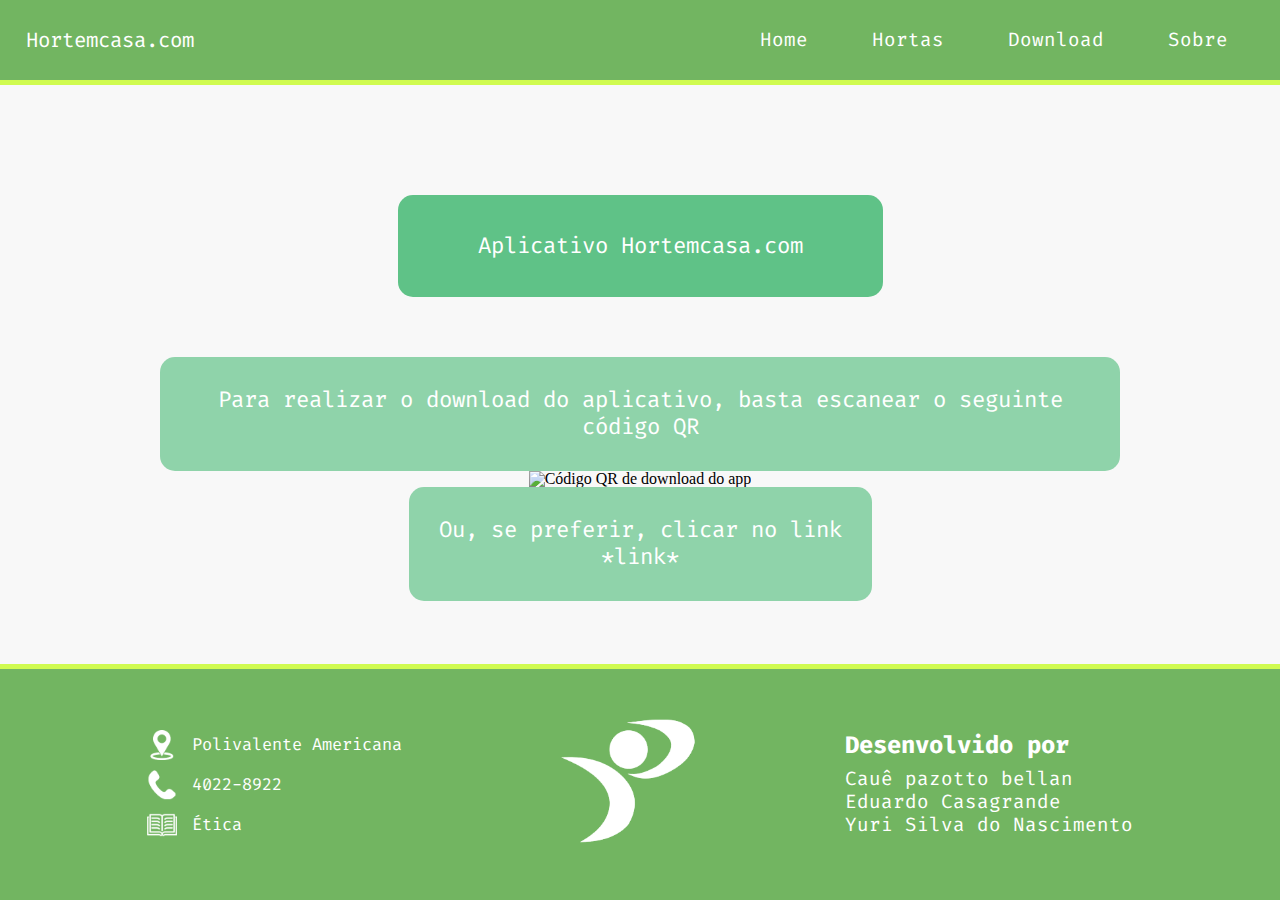
==== pages/download.html @ 203ae02d "Site Hortemcasa 90%" ====
<!DOCTYPE html>
<html lang="pt-BR">
	<head>
		<meta charset="UTF-8" />
		<meta http-equiv="X-UA-Compatible" content="IE=edge" />
		<meta name="viewport" content="width=device-width, initial-scale=1.0" />

		<link rel="stylesheet" href="../styles/reset.css" />
		<link rel="stylesheet" href="../styles/header.css" />
		<link rel="stylesheet" href="../styles/home-download-page.css" />
		<link rel="stylesheet" href="../styles/main-footer.css" />

		<link
			rel="shortcut icon"
			href="https://travelpedia.com.br/wp-content/uploads/2018/09/alface-icon.png"
			type="image/x-icon"
		/>

		<title>Horta em casa</title>
	</head>
	<body>
		<header class="main-header">
			<button class="main-logo">Hortemcasa.com</button>

			<div class="header-btns">
				<a href="../index.html" class="home-btn">Home</a>
				<a href="../pages/hortas.html" class="hortas-btn">Hortas</a>
				<a href="download.html" class="sobre-btn">Download</a>
				<a href="../pages/sobre.html" class="contato-btn">Sobre</a>
			</div>
		</header>

		<section class="main-sobre">
			<p class="main-download-title">Aplicativo Hortemcasa.com</p>
			<p class="main-download-text">
				Para realizar o download do aplicativo, basta escanear o seguinte código
				QR
			</p>
			<img src="#" alt="Código QR de download do app" />
			<p class="main-download-text">
				Ou, se preferir, clicar no link <br />
				*link*
			</p>
		</section>

		<footer class="main-footer -fixed">
			<div class="main-footer-left">
				<div class="footer-left-content">
					<img
						class="location-img"
						src="../src/png-location.png"
						alt="Ícone Localização"
					/>
					<p class="footer-icon-text">Polivalente Americana</p>
				</div>
				<div class="footer-left-content">
					<img
						class="location-img"
						src="../src/png-telefone.png"
						alt="Ícone Telefone"
					/>
					<p class="footer-icon-text">4022-8922</p>
				</div>
				<div class="footer-left-content">
					<img
						class="location-img"
						src="../src/png-livro.png"
						alt="Ícone Livro"
					/>
					<p class="footer-icon-text">Ética</p>
				</div>
			</div>

			<div class="main-footer-right">
				<img
					class="logo-polivalente"
					src="../src/png-polivalente.png"
					alt="Logo Polivalente"
				/>
			</div>

			<div class="main-footer-center">
				<p class="footer-center-title">Desenvolvido por</p>
				<p class="footer-center-name">Cauê pazotto bellan</p>
				<p class="footer-center-name">Eduardo Casagrande</p>
				<p class="footer-center-name">Yuri Silva do Nascimento</p>
			</div>
		</footer>
	</body>
</html>
---- styles/header.css ----
.main-header {
	height: 80px;
	background-color: #72b561;
	padding: 0 20px;
	border-bottom: solid 5px #d0fb50;
	margin-bottom: 50px;
}

.main-logo {
	border: none;
	background-color: transparent;
	color: white;
	font-size: 1.3rem;
	transition: transform 300ms;
	font-family: "Fira Code";
}

.main-logo:hover {
	cursor: pointer;
}

.header-btns {
	display: flex;
	text-justify: center;
	align-items: center;
}

.header-btns > a {
	border: none;
	background-color: transparent;
	color: white;
	transition: 300ms;
	font-size: 1.2rem;
	padding: 32px;
	font-family: "Fira Code";
}

.header-btns > a:hover {
	cursor: pointer;
	background-color: #d0fb50;
	color: #72b561;
}

.main-header {
	display: flex;
	justify-content: space-between;
}
---- styles/home-download-page.css ----
.main-sobre {
	display: flex;
	flex-direction: column;
	align-items: center;
}

.main-download-title {
	background-color: #5fc287;
	padding: 40px 80px;
	border-radius: 15px;
	font-size: 1.4rem;
	font-family: "Fira Code";
	margin-top: 60px;
	margin-bottom: 60px;
	text-align: center;
	color: white;
}

.main-download-text {
	background-color: #5fc287b0;
	border-radius: 15px;
	padding: 30px;
	text-align: center;
	font-size: 1.4rem;
	font-family: "Fira Code";
	max-width: 900px;
	line-height: 1.2;
	color: white;
}
---- styles/main-footer.css ----
.main-footer {
	display: flex;
	align-items: center;
	justify-content: space-evenly;
	border-top: solid 5px #d0fb50;
	height: auto;
	background-color: #72b561;
	bottom: 0;
	width: auto;
	margin-top: 50px;
	padding: 40px;
}

.main-footer.-fixed {
	position: fixed; /*arrumar essa bomba aqui*/
	left: 0;
	bottom: 0;
	width: 100%;
	padding: 40px 0;
}

.footer-left-content {
	display: flex;
	align-items: center;
	padding: 5px 0;
}

.location-img {
	max-width: 30px;
	max-height: 30px;
	filter: brightness(0) invert(100%);
}

.footer-icon-text {
	color: white;
	font-family: "Fira Code";
	margin-left: 15px;
	font-size: 1.06rem;
}

.main-footer-center > p {
	color: white;
	font-family: "Fira Code";
}

.footer-center-title {
	font-size: 1.5rem;
	font-weight: bold;
	margin-bottom: 10px;
}

.footer-center-name {
	font-size: 1.2rem;
	line-height: 1.2;
}

.logo-polivalente {
	max-width: 150px;
	filter: brightness(0) invert(100);
}
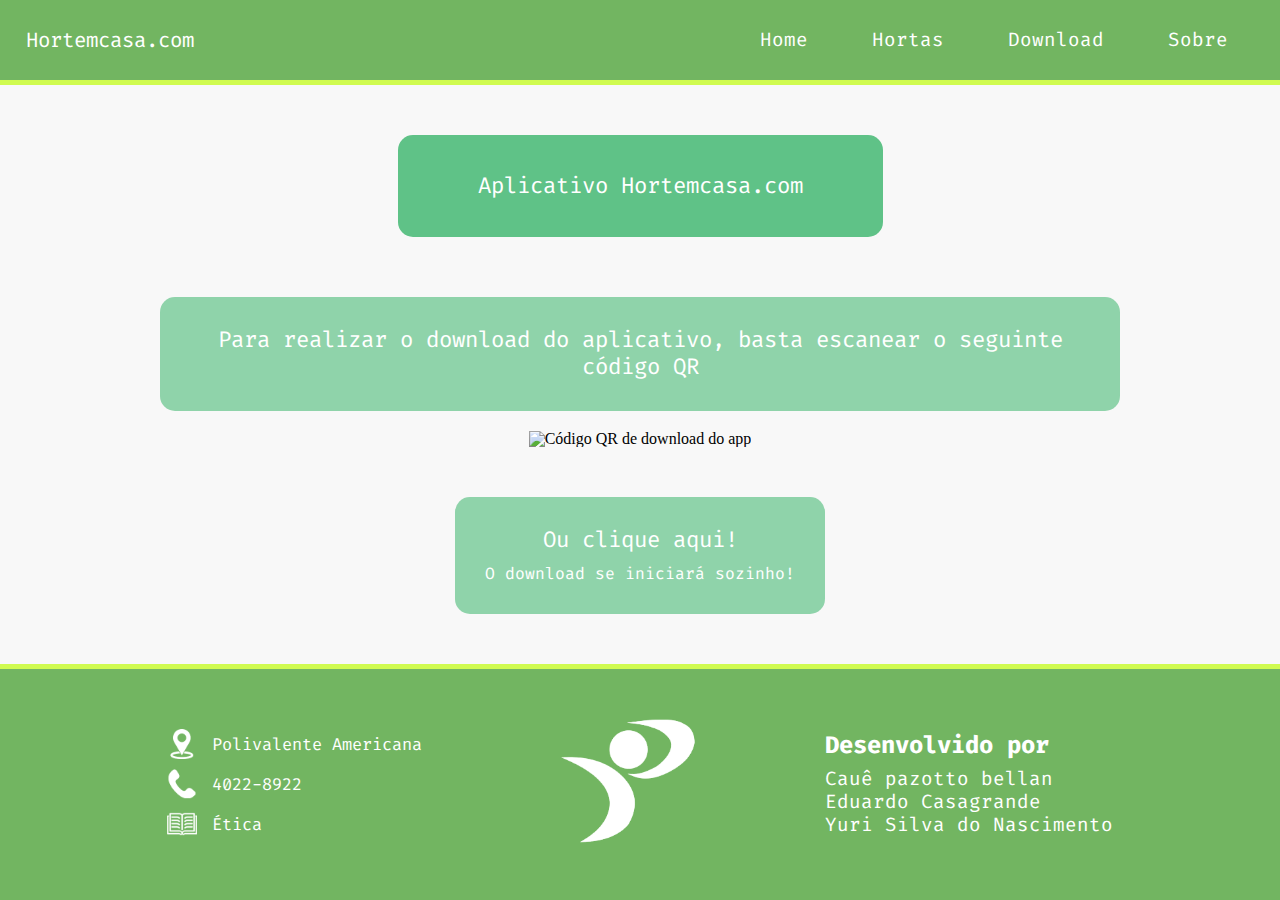
==== commit c06e9a16: "sem qrcode" ====
--- a/pages/download.html
+++ b/pages/download.html
@@ -30,20 +30,20 @@
 			</div>
 		</header>
 
-		<section class="main-sobre">
+		<section class="main-download">
 			<p class="main-download-title">Aplicativo Hortemcasa.com</p>
 			<p class="main-download-text">
 				Para realizar o download do aplicativo, basta escanear o seguinte código
 				QR
 			</p>
-			<img src="#" alt="Código QR de download do app" />
-			<p class="main-download-text">
-				Ou, se preferir, clicar no link <br />
-				*link*
-			</p>
+			<img class="qrcode" src="#" alt="Código QR de download do app" />
+			<a class="main-download-click">
+				Ou clique aqui! <br />
+				<p class="download-subtitle">O download se iniciará sozinho!</p>
+			</a>
 		</section>
 
-		<footer class="main-footer -fixed">
+		<footer class="main-footer">
 			<div class="main-footer-left">
 				<div class="footer-left-content">
 					<img
--- a/styles/home-download-page.css
+++ b/styles/home-download-page.css
@@ -1,4 +1,4 @@
-.main-sobre {
+.main-download {
 	display: flex;
 	flex-direction: column;
 	align-items: center;
@@ -10,7 +10,6 @@
 	border-radius: 15px;
 	font-size: 1.4rem;
 	font-family: "Fira Code";
-	margin-top: 60px;
 	margin-bottom: 60px;
 	text-align: center;
 	color: white;
@@ -27,3 +26,32 @@
 	line-height: 1.2;
 	color: white;
 }
+
+.main-download-click {
+	background-color: #5fc287b0;
+	border-radius: 15px;
+	padding: 30px;
+	text-align: center;
+	font-size: 1.4rem;
+	font-family: "Fira Code";
+	max-width: 900px;
+	line-height: 1.2;
+	color: white;
+	cursor: pointer;
+	transition: all 300ms;
+	margin-top: 50px;
+}
+
+.qrcode {
+	max-width: 250px;
+	margin-top: 20px;
+}
+
+.main-download-click:hover {
+	transform: scale(1.02);
+}
+
+.download-subtitle {
+	font-size: 1.02rem;
+	margin-top: 10px;
+}
